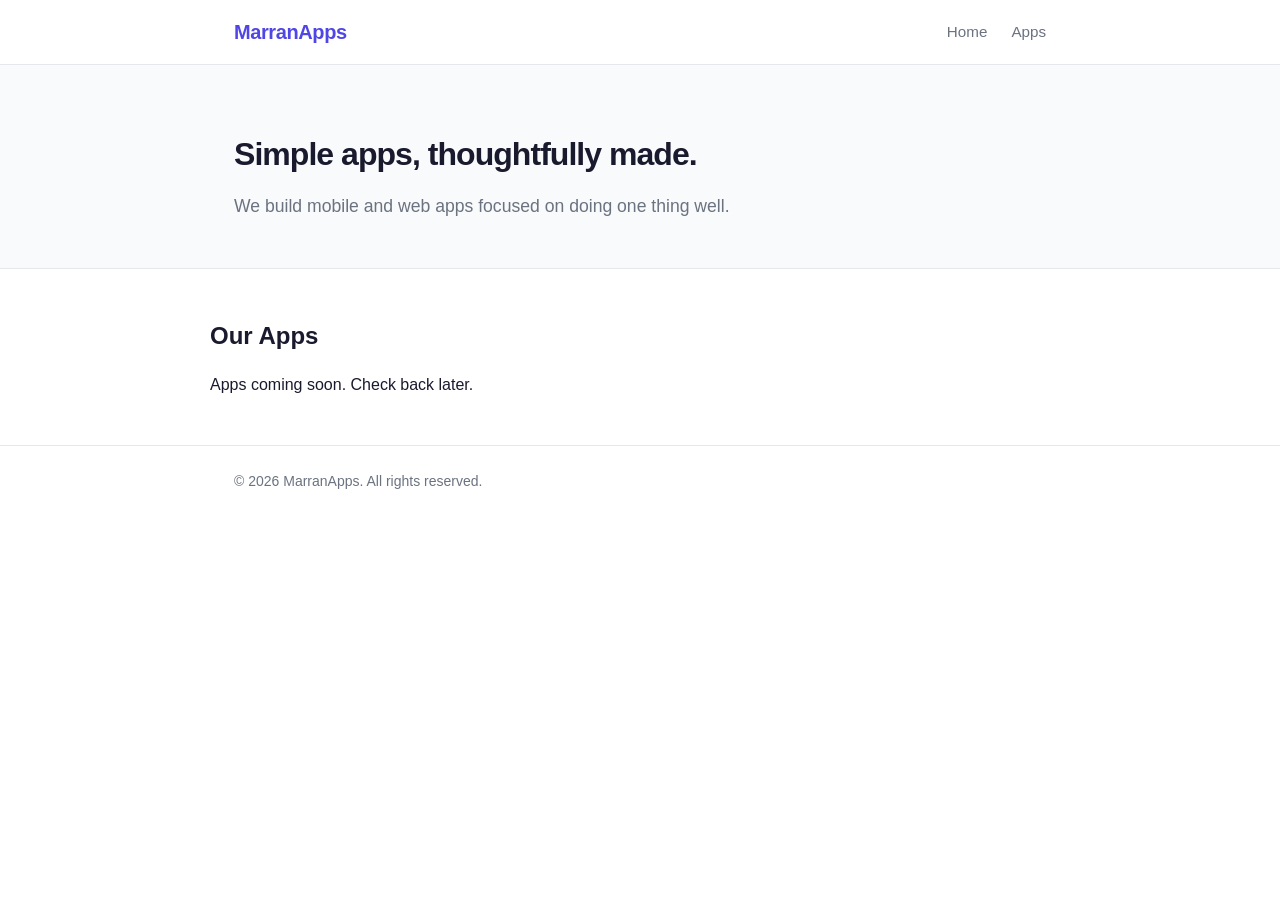
==== index.html @ feb21c4b "Add files via upload" ====
<!DOCTYPE html>
<html lang="en">
<head>
  <meta charset="UTF-8" />
  <meta name="viewport" content="width=device-width, initial-scale=1.0" />
  <title>MarranApps</title>
  <link rel="stylesheet" href="style.css" />
</head>
<body>
  <header>
    <div class="container">
      <h1 class="logo">MarranApps</h1>
      <nav>
        <a href="index.html">Home</a>
        <a href="apps.html">Apps</a>
      </nav>
    </div>
  </header>

  <main>
    <section class="hero">
      <div class="container">
        <h2>Simple apps, thoughtfully made.</h2>
        <p>We build mobile and web apps focused on doing one thing well.</p>
      </div>
    </section>

    <section class="apps-preview container">
      <h3>Our Apps</h3>
      <p>Apps coming soon. Check back later.</p>
    </section>
  </main>

  <footer>
    <div class="container">
      <p>&copy; 2026 MarranApps. All rights reserved.</p>
    </div>
  </footer>
</body>
</html>
---- style.css ----
*, *::before, *::after {
  box-sizing: border-box;
  margin: 0;
  padding: 0;
}

:root {
  --accent: #4f46e5;
  --text: #1a1a2e;
  --muted: #6b7280;
  --bg: #ffffff;
  --bg-alt: #f9fafb;
  --border: #e5e7eb;
}

body {
  font-family: -apple-system, BlinkMacSystemFont, "Segoe UI", Roboto, sans-serif;
  color: var(--text);
  background: var(--bg);
  line-height: 1.6;
}

.container {
  max-width: 860px;
  margin: 0 auto;
  padding: 0 1.5rem;
}

/* Header */
header {
  border-bottom: 1px solid var(--border);
  padding: 1rem 0;
}

header .container {
  display: flex;
  align-items: center;
  justify-content: space-between;
}

.logo {
  font-size: 1.25rem;
  font-weight: 700;
  color: var(--accent);
  letter-spacing: -0.02em;
}

.logo a {
  color: inherit;
  text-decoration: none;
}

nav {
  display: flex;
  gap: 1.5rem;
}

nav a {
  color: var(--muted);
  text-decoration: none;
  font-size: 0.95rem;
  transition: color 0.15s;
}

nav a:hover {
  color: var(--accent);
}

/* Hero */
.hero {
  padding: 4rem 0 3rem;
  background: var(--bg-alt);
  border-bottom: 1px solid var(--border);
}

.hero h2 {
  font-size: 2rem;
  font-weight: 700;
  letter-spacing: -0.03em;
  margin-bottom: 0.75rem;
}

.hero p {
  font-size: 1.1rem;
  color: var(--muted);
}

/* Apps preview / list */
.apps-preview,
.apps-list {
  padding: 3rem 0;
}

.apps-preview h3,
.page-header h2 {
  font-size: 1.5rem;
  font-weight: 700;
  margin-bottom: 1rem;
}

.page-header {
  padding: 2.5rem 0 0;
}

.app-card {
  border: 1px solid var(--border);
  border-radius: 10px;
  padding: 1.5rem;
  margin-bottom: 1rem;
}

.app-card h3 {
  font-size: 1.1rem;
  font-weight: 600;
  margin-bottom: 0.4rem;
}

.app-card p {
  color: var(--muted);
  margin-bottom: 0.75rem;
  font-size: 0.95rem;
}

.app-card a {
  color: var(--accent);
  font-size: 0.9rem;
  text-decoration: none;
}

.app-card a:hover {
  text-decoration: underline;
}

/* Privacy policy page */
.policy-body {
  padding: 2.5rem 0 4rem;
}

.policy-body h2 {
  font-size: 1.75rem;
  font-weight: 700;
  margin-bottom: 0.5rem;
}

.policy-body .meta {
  color: var(--muted);
  font-size: 0.9rem;
  margin-bottom: 2rem;
}

.policy-body h3 {
  font-size: 1.1rem;
  font-weight: 600;
  margin: 2rem 0 0.5rem;
}

.policy-body p {
  color: #374151;
  margin-bottom: 0.75rem;
}

.policy-body ul {
  padding-left: 1.5rem;
  color: #374151;
  margin-bottom: 0.75rem;
}

.policy-body ul li {
  margin-bottom: 0.4rem;
}

/* Footer */
footer {
  border-top: 1px solid var(--border);
  padding: 1.5rem 0;
  margin-top: auto;
}

footer p {
  font-size: 0.875rem;
  color: var(--muted);
}
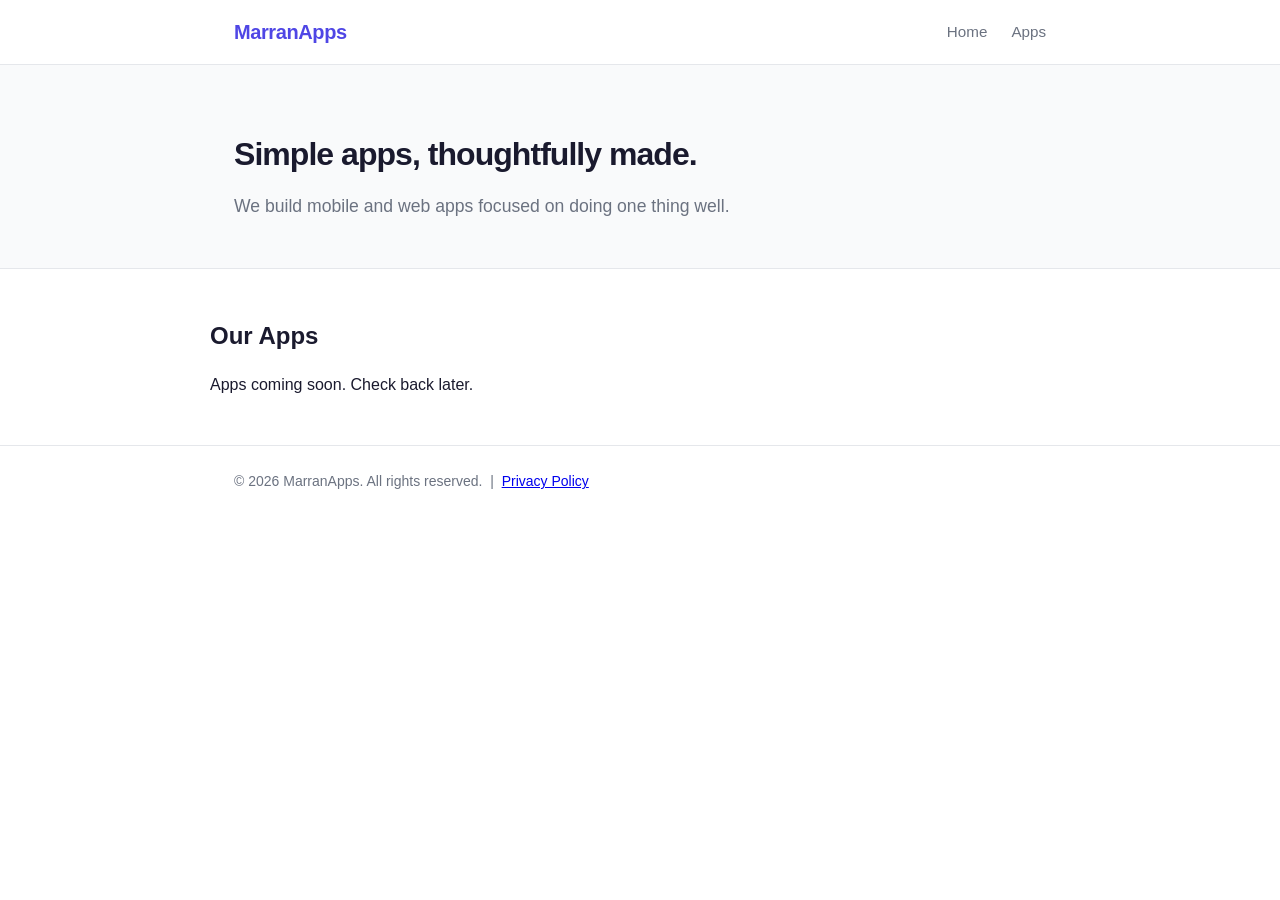
==== commit 4b303c4f: "Initial commit — MarranApps website with privacy policy" ====
--- a/index.html
+++ b/index.html
@@ -33,7 +33,7 @@
 
   <footer>
     <div class="container">
-      <p>&copy; 2026 MarranApps. All rights reserved.</p>
+      <p>&copy; 2026 MarranApps. All rights reserved. &nbsp;|&nbsp; <a href="privacy/privacy-policy.html">Privacy Policy</a></p>
     </div>
   </footer>
 </body>
